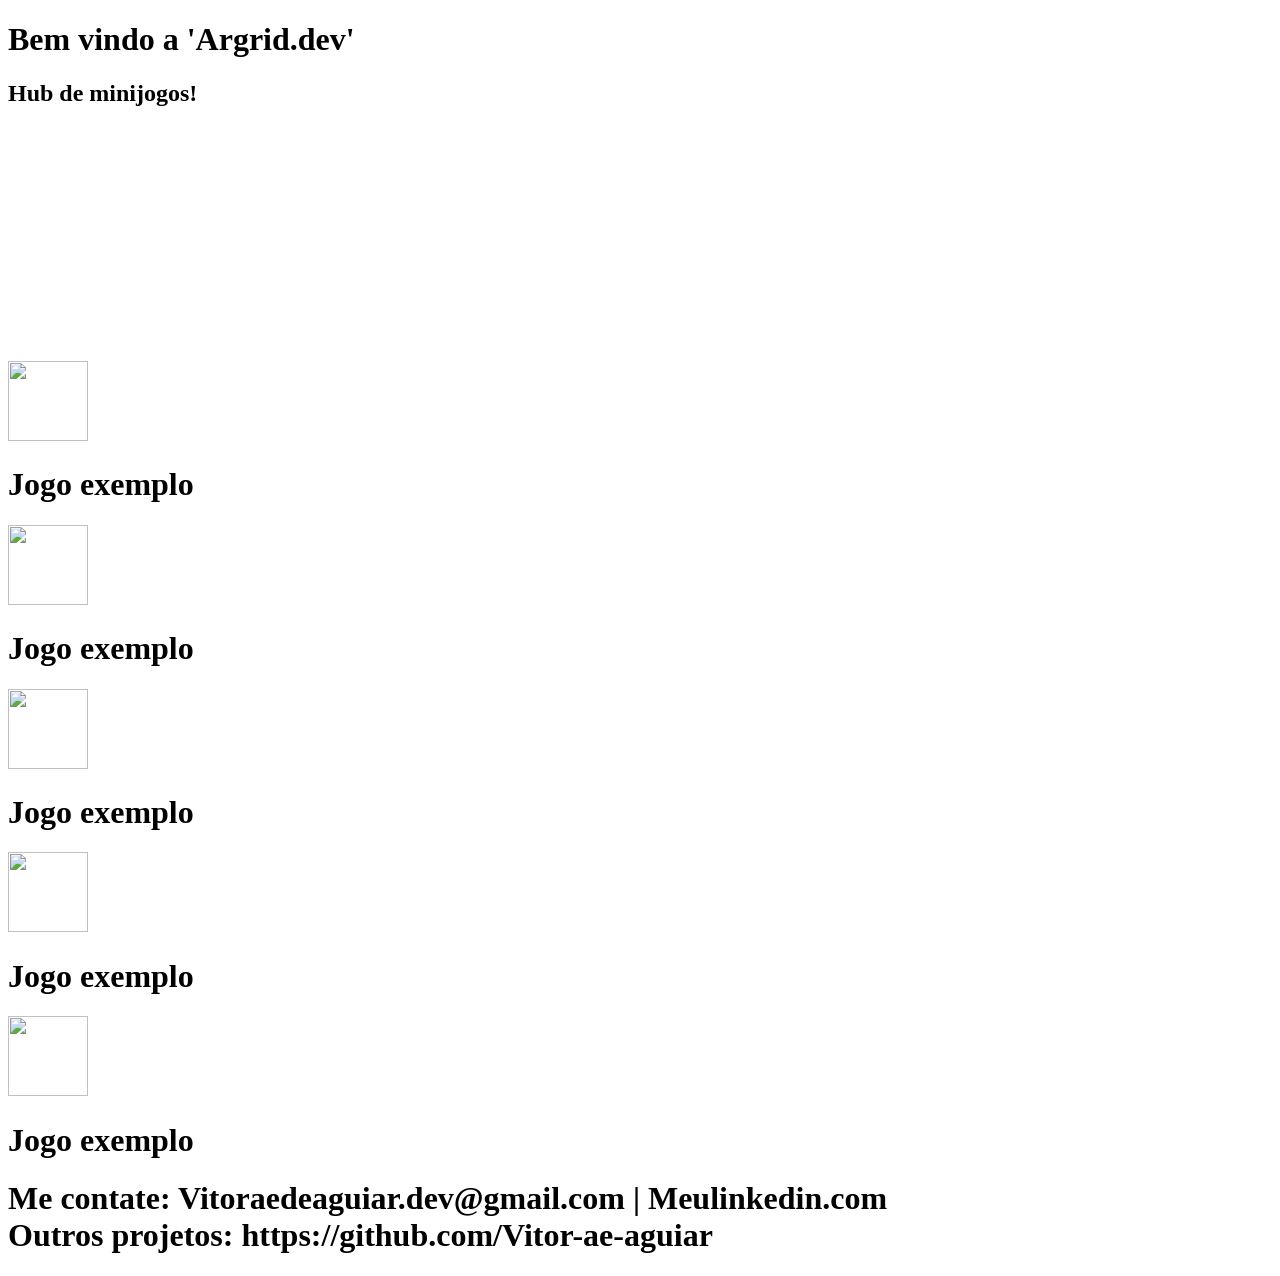
==== Argrid/templates/index.html @ b6cb2287 "Versão 0.5.0 Titulo, Cards, Header, Jogos serão adicionados no proximo push." ====
<!DOCTYPE html>
<html lang="en">
<head>
    <meta charset="UTF-8">
    <meta name="viewport" content="width=device-width, initial-scale=1.0">
    <title>Argrid.dev</title>
    <link rel="stylesheet" href="static/style.css">
</head>
<body>
        <h1 class="ttlhome">
        Bem vindo a 'Argrid.dev'
        </h1>
        <h2 class="sttlhome">
        Hub de minijogos!
        </h2>

<br>
 <br>
  <br>
   <br>
    <br>
     <br>
      <br>
     <br>
    <br>
   <br>
  <br>
 <br>
<br>

<div class="gamerow">
        <div class="thumbnail">
            <img class="thumbimg"
            src="https://icons.iconarchive.com/icons/google/noto-emoji-travel-places/256/42598-rocket-icon.png"
            width="80" height="80">
            <h1 class="thumbtext">Jogo exemplo</h1>
        </div>
        <div class="thumbnail">
            <img class="thumbimg"
            src="https://icons.iconarchive.com/icons/google/noto-emoji-travel-places/256/42598-rocket-icon.png"
            width="80" height="80">
            <h1 class="thumbtext">Jogo exemplo</h1>
        </div>
        <div class="thumbnail">
            <img class="thumbimg"
            src="https://icons.iconarchive.com/icons/google/noto-emoji-travel-places/256/42598-rocket-icon.png"
            width="80" height="80">
            <h1 class="thumbtext">Jogo exemplo</h1>
        </div>
        <div class="thumbnail">
            <img class="thumbimg"
            src="https://icons.iconarchive.com/icons/google/noto-emoji-travel-places/256/42598-rocket-icon.png"
            width="80" height="80">
            <h1 class="thumbtext">Jogo exemplo</h1>
        </div>
        <div class="thumbnail">
            <img class="thumbimg"
            src="https://icons.iconarchive.com/icons/google/noto-emoji-travel-places/256/42598-rocket-icon.png"
            width="80" height="80">
            <h1 class="thumbtext">Jogo exemplo</h1>
        </div>
</div>

<header>
        <h1 class="htxt">
            Me contate: Vitoraedeaguiar.dev@gmail.com | Meulinkedin.com <br>
            Outros projetos: https://github.com/Vitor-ae-aguiar
        </h1>
</header>
</body>
</html>
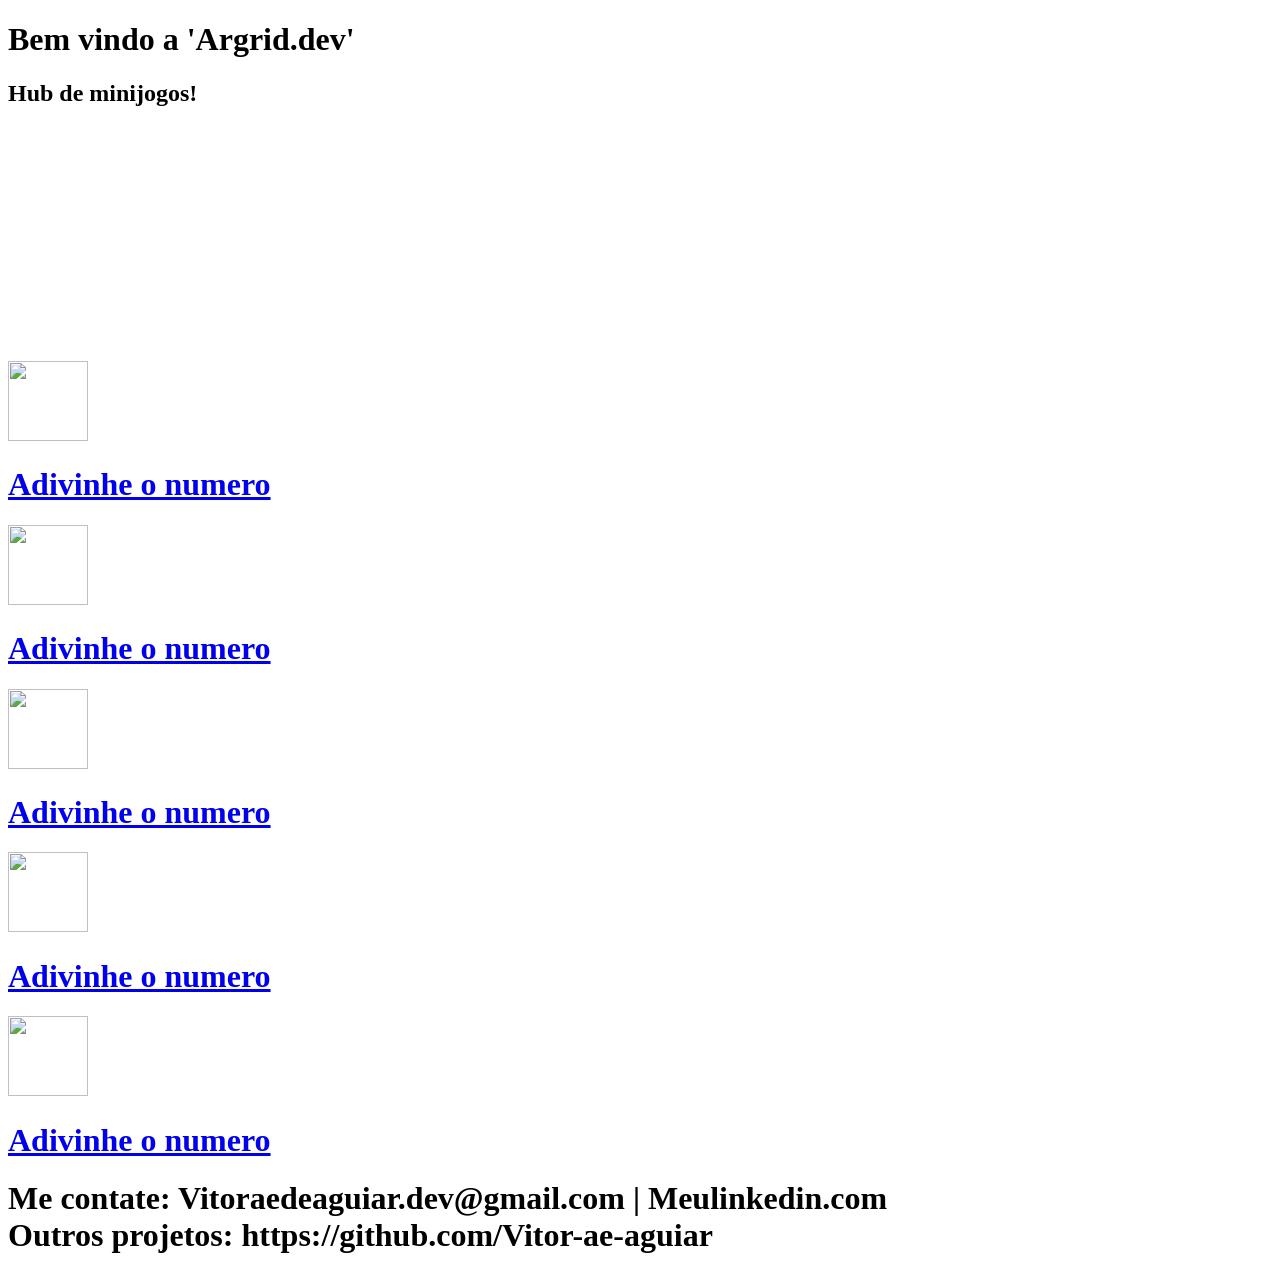
==== commit 807470e6: "Argrid V0.6.0 Primeiro jogo adicionado, Adivinhar numero." ====
--- a/Argrid/templates/index.html
+++ b/Argrid/templates/index.html
@@ -29,36 +29,57 @@
 <br>
 
 <div class="gamerow">
+    <a href="/mgp1" class="unlink">
         <div class="thumbnail">
             <img class="thumbimg"
             src="https://icons.iconarchive.com/icons/google/noto-emoji-travel-places/256/42598-rocket-icon.png"
             width="80" height="80">
-            <h1 class="thumbtext">Jogo exemplo</h1>
+            <h1 class="thumbtext">Adivinhe o numero</h1>
+           
         </div>
+    </a>
+
+    <a href="/mgp1" class="unlink">
         <div class="thumbnail">
             <img class="thumbimg"
             src="https://icons.iconarchive.com/icons/google/noto-emoji-travel-places/256/42598-rocket-icon.png"
             width="80" height="80">
-            <h1 class="thumbtext">Jogo exemplo</h1>
+            <h1 class="thumbtext">Adivinhe o numero</h1>
+           
         </div>
+    </a>
+
+    <a href="/mgp1" class="unlink">
         <div class="thumbnail">
             <img class="thumbimg"
             src="https://icons.iconarchive.com/icons/google/noto-emoji-travel-places/256/42598-rocket-icon.png"
             width="80" height="80">
-            <h1 class="thumbtext">Jogo exemplo</h1>
+            <h1 class="thumbtext">Adivinhe o numero</h1>
+           
         </div>
+    </a>
+
+    <a href="/mgp1" class="unlink">
         <div class="thumbnail">
             <img class="thumbimg"
             src="https://icons.iconarchive.com/icons/google/noto-emoji-travel-places/256/42598-rocket-icon.png"
             width="80" height="80">
-            <h1 class="thumbtext">Jogo exemplo</h1>
+            <h1 class="thumbtext">Adivinhe o numero</h1>
+           
         </div>
+    </a>
+
+    <a href="/mgp1" class="unlink">
         <div class="thumbnail">
             <img class="thumbimg"
             src="https://icons.iconarchive.com/icons/google/noto-emoji-travel-places/256/42598-rocket-icon.png"
             width="80" height="80">
-            <h1 class="thumbtext">Jogo exemplo</h1>
+            <h1 class="thumbtext">Adivinhe o numero</h1>
+           
         </div>
+    </a>
+
+        
 </div>
 
 <header>
